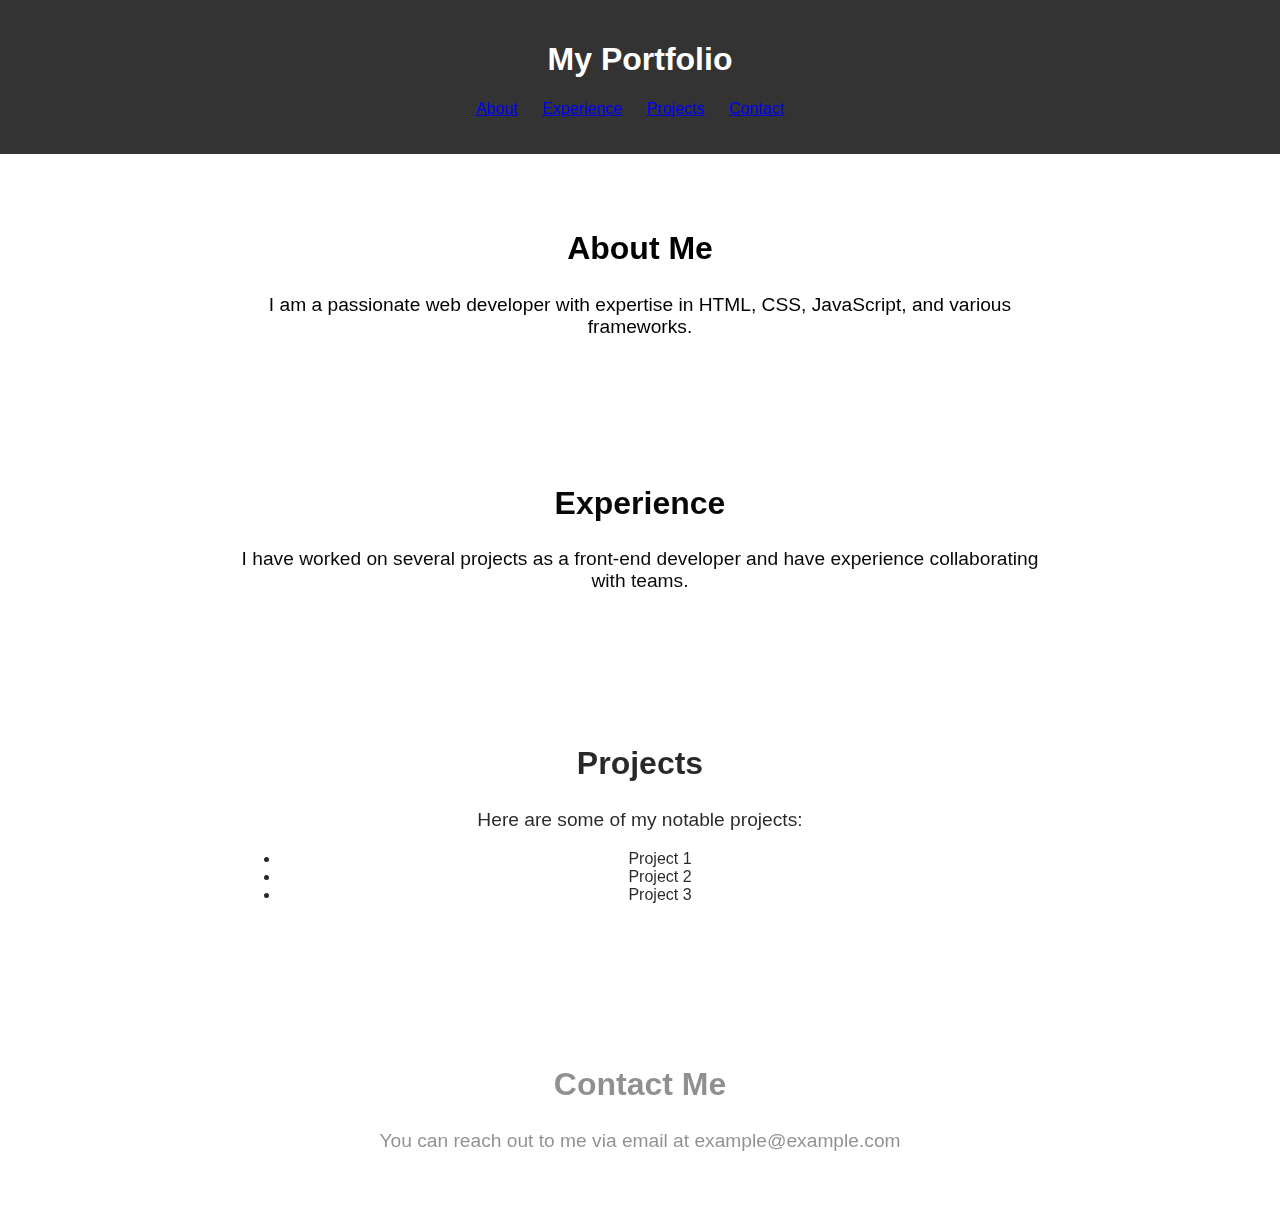
==== new.html @ 67e7e9c4 "Add files via upload" ====
<!DOCTYPE html>
<html lang="en">
<head>
  <meta charset="UTF-8">
  <meta name="viewport" content="width=device-width, initial-scale=1.0">
  <title>Portfolio</title>
  <style>
    /* CSS styles go here */
    body {
      font-family: Arial, sans-serif;
      margin: 0;
      padding: 0;
    }
    
    header {
      background-color: #333;
      color: #fff;
      padding: 20px;
      text-align: center;
    }
    
    nav ul {
      list-style-type: none;
      padding: 0;
    }
    
    nav ul li {
      display: inline;
      margin-right: 20px;
    }
    
    section {
      padding: 50px 0;
      text-align: center;
    }
    
    .content {
      max-width: 800px;
      margin: 0 auto;
    }
    
    h2 {
      font-size: 2em;
    }
    
    p {
      font-size: 1.2em;
    }
  </style>
</head>
<body>
  <header>
    <h1>My Portfolio</h1>
    <nav>
      <ul>
        <li><a href="#about">About</a></li>
        <li><a href="#experience">Experience</a></li>
        <li><a href="#projects">Projects</a></li>
        <li><a href="#contact">Contact</a></li>
      </ul>
    </nav>
  </header>
  
  <section id="about">
    <div class="content">
      <h2>About Me</h2>
      <p>I am a passionate web developer with expertise in HTML, CSS, JavaScript, and various frameworks.</p>
    </div>
  </section>
  
  <section id="experience">
    <div class="content">
      <h2>Experience</h2>
      <p>I have worked on several projects as a front-end developer and have experience collaborating with teams.</p>
    </div>
  </section>
  
  <section id="projects">
    <div class="content">
      <h2>Projects</h2>
      <p>Here are some of my notable projects:</p>
      <ul>
        <li>Project 1</li>
        <li>Project 2</li>
        <li>Project 3</li>
      </ul>
    </div>
  </section>
  
  <section id="contact">
    <div class="content">
      <h2>Contact Me</h2>
      <p>You can reach out to me via email at example@example.com</p>
    </div>
  </section>

  <script src="https://cdnjs.cloudflare.com/ajax/libs/gsap/3.9.1/gsap.min.js"></script>
  <script>
    // JavaScript code and GSAP animations go here
    gsap.from("header", { duration: 1, y: -50, opacity: 0, ease: "power4.out" });
    gsap.from("section", { duration: 1, y: 50, opacity: 0, stagger: 0.2, ease: "power4.out" });
  </script>
</body>
</html>
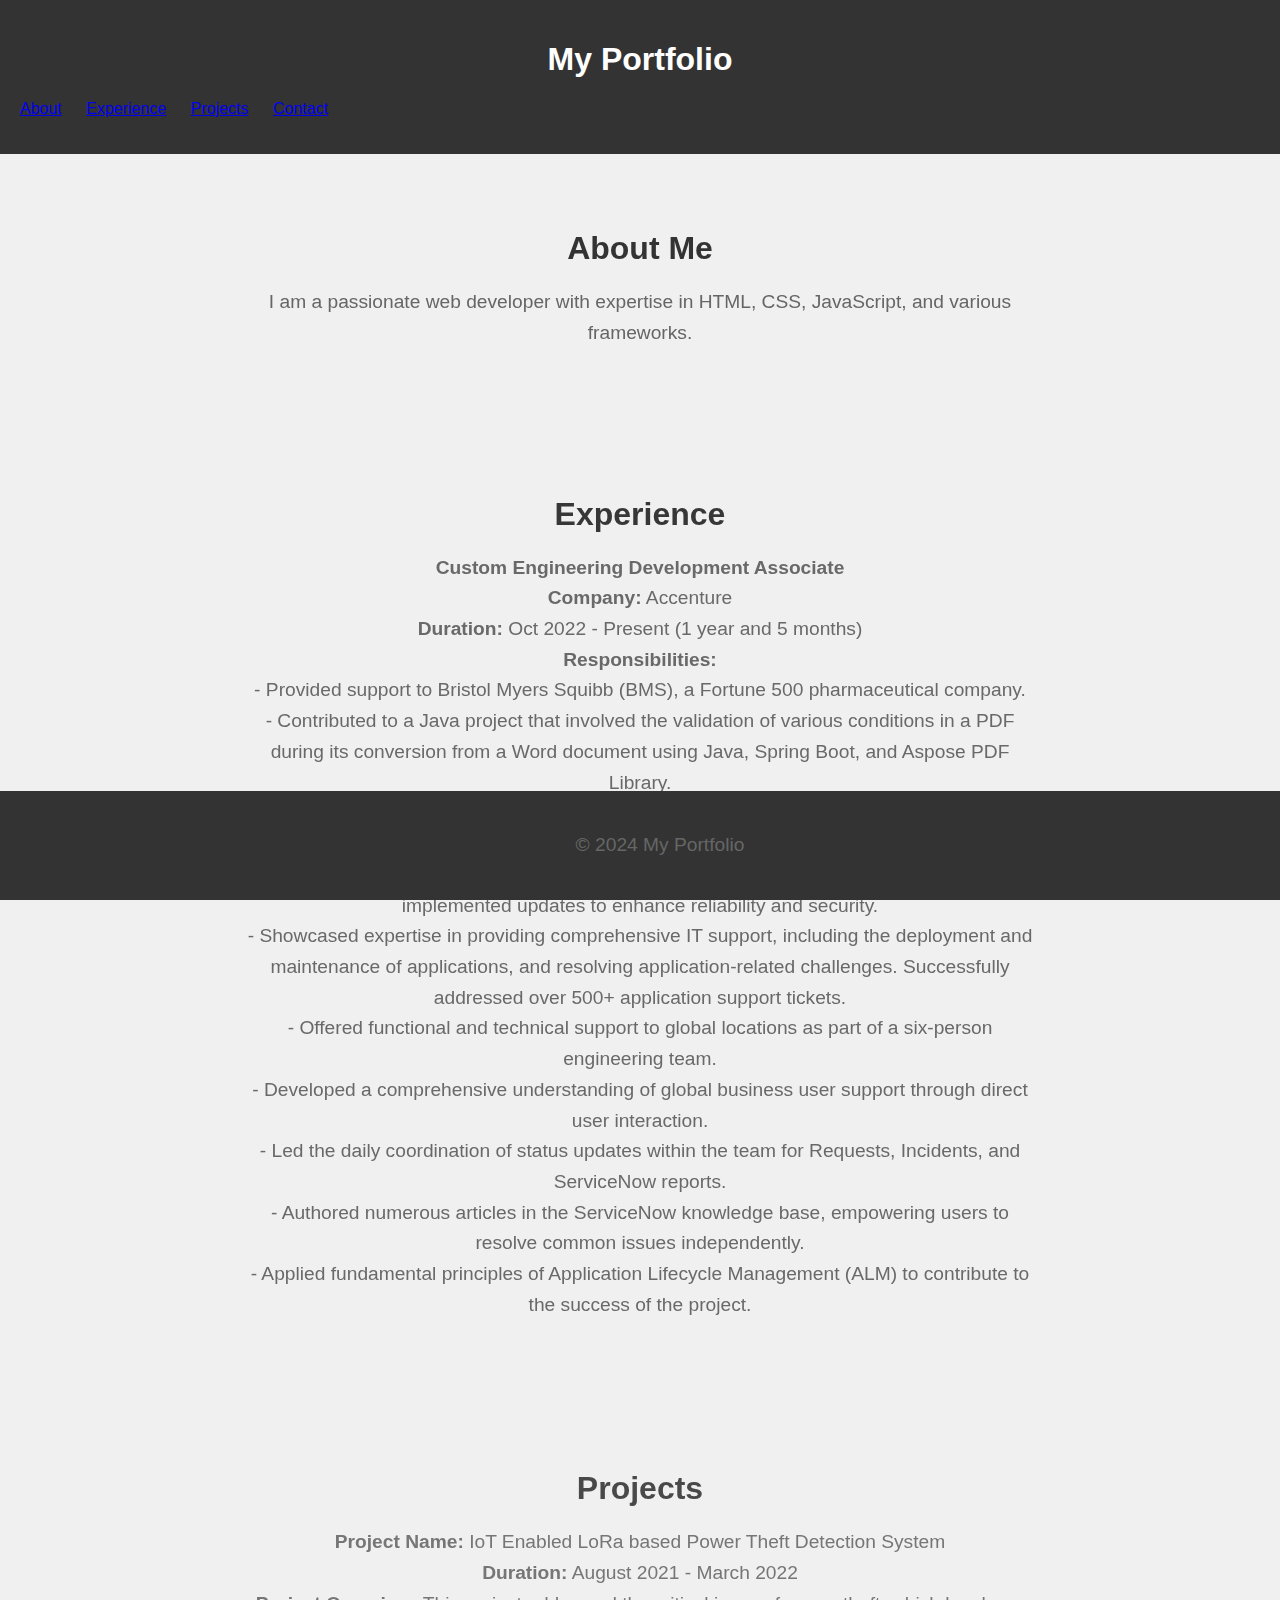
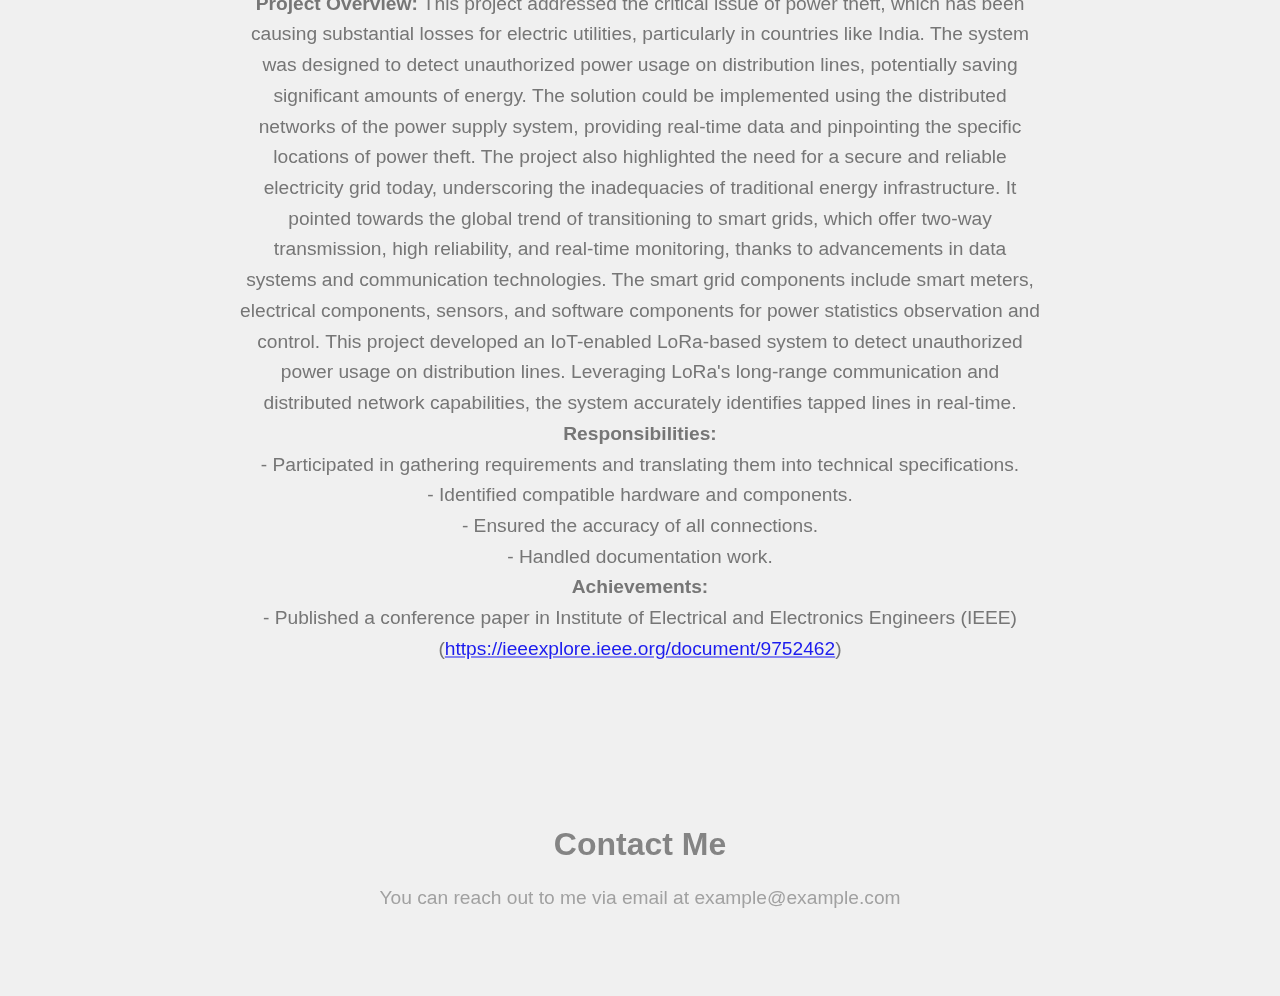
==== commit 3405738f: "Update new.html" ====
--- a/new.html
+++ b/new.html
@@ -1,15 +1,14 @@
-<!DOCTYPE html>
 <html lang="en">
 <head>
   <meta charset="UTF-8">
   <meta name="viewport" content="width=device-width, initial-scale=1.0">
   <title>Portfolio</title>
   <style>
-    /* CSS styles go here */
     body {
       font-family: Arial, sans-serif;
       margin: 0;
       padding: 0;
+      background-color: #f0f0f0;
     }
     
     header {
@@ -41,10 +40,40 @@
     
     h2 {
       font-size: 2em;
+      margin-bottom: 20px;
+      color: #333;
     }
     
     p {
       font-size: 1.2em;
+      line-height: 1.6;
+      color: #666;
+    }
+
+    ul {
+      text-align: left;
+    }
+
+    footer {
+      background-color: #333;
+      color: #fff;
+      padding: 20px;
+      text-align: center;
+      position: fixed;
+      bottom: 0;
+      width: 100%;
+    }
+
+    @media (max-width: 768px) {
+      header {
+        padding: 15px;
+      }
+      h2 {
+        font-size: 1.5em;
+      }
+      p {
+        font-size: 1em;
+      }
     }
   </style>
 </head>
@@ -71,19 +100,36 @@
   <section id="experience">
     <div class="content">
       <h2>Experience</h2>
-      <p>I have worked on several projects as a front-end developer and have experience collaborating with teams.</p>
+      <p><strong>Custom Engineering Development Associate</strong><br>
+         <strong>Company:</strong> Accenture<br>
+         <strong>Duration:</strong> Oct 2022 - Present (1 year and 5 months)<br>
+         <strong>Responsibilities:</strong><br>
+         - Provided support to Bristol Myers Squibb (BMS), a Fortune 500 pharmaceutical company.<br>
+         - Contributed to a Java project that involved the validation of various conditions in a PDF during its conversion from a Word document using Java, Spring Boot, and Aspose PDF Library.<br>
+         - Demonstrated proficiency in managing and resolving network issues, implementing network security protocols, and optimizing network performance.<br>
+         - Gained experience in server configuration and maintenance, conducted server audits, and implemented updates to enhance reliability and security.<br>
+         - Showcased expertise in providing comprehensive IT support, including the deployment and maintenance of applications, and resolving application-related challenges. Successfully addressed over 500+ application support tickets.<br>
+         - Offered functional and technical support to global locations as part of a six-person engineering team.<br>
+         - Developed a comprehensive understanding of global business user support through direct user interaction.<br>
+         - Led the daily coordination of status updates within the team for Requests, Incidents, and ServiceNow reports.<br>
+         - Authored numerous articles in the ServiceNow knowledge base, empowering users to resolve common issues independently.<br>
+         - Applied fundamental principles of Application Lifecycle Management (ALM) to contribute to the success of the project.</p>
     </div>
   </section>
   
   <section id="projects">
     <div class="content">
       <h2>Projects</h2>
-      <p>Here are some of my notable projects:</p>
-      <ul>
-        <li>Project 1</li>
-        <li>Project 2</li>
-        <li>Project 3</li>
-      </ul>
+      <p><strong>Project Name:</strong> IoT Enabled LoRa based Power Theft Detection System<br>
+         <strong>Duration:</strong> August 2021 - March 2022<br>
+         <strong>Project Overview:</strong> This project addressed the critical issue of power theft, which has been causing substantial losses for electric utilities, particularly in countries like India. The system was designed to detect unauthorized power usage on distribution lines, potentially saving significant amounts of energy. The solution could be implemented using the distributed networks of the power supply system, providing real-time data and pinpointing the specific locations of power theft. The project also highlighted the need for a secure and reliable electricity grid today, underscoring the inadequacies of traditional energy infrastructure. It pointed towards the global trend of transitioning to smart grids, which offer two-way transmission, high reliability, and real-time monitoring, thanks to advancements in data systems and communication technologies. The smart grid components include smart meters, electrical components, sensors, and software components for power statistics observation and control. This project developed an IoT-enabled LoRa-based system to detect unauthorized power usage on distribution lines. Leveraging LoRa's long-range communication and distributed network capabilities, the system accurately identifies tapped lines in real-time.<br>
+         <strong>Responsibilities:</strong> <br>
+         - Participated in gathering requirements and translating them into technical specifications.<br>
+         - Identified compatible hardware and components.<br>
+         - Ensured the accuracy of all connections.<br>
+         - Handled documentation work.<br>
+         <strong>Achievements:</strong> <br>
+         - Published a conference paper in Institute of Electrical and Electronics Engineers (IEEE) (<a href="https://ieeexplore.ieee.org/document/9752462">https://ieeexplore.ieee.org/document/9752462</a>)</p>
     </div>
   </section>
   
@@ -94,6 +140,10 @@
     </div>
   </section>
 
+  <footer>
+    <p>&copy; 2024 My Portfolio</p>
+  </footer>
+
   <script src="https://cdnjs.cloudflare.com/ajax/libs/gsap/3.9.1/gsap.min.js"></script>
   <script>
     // JavaScript code and GSAP animations go here
